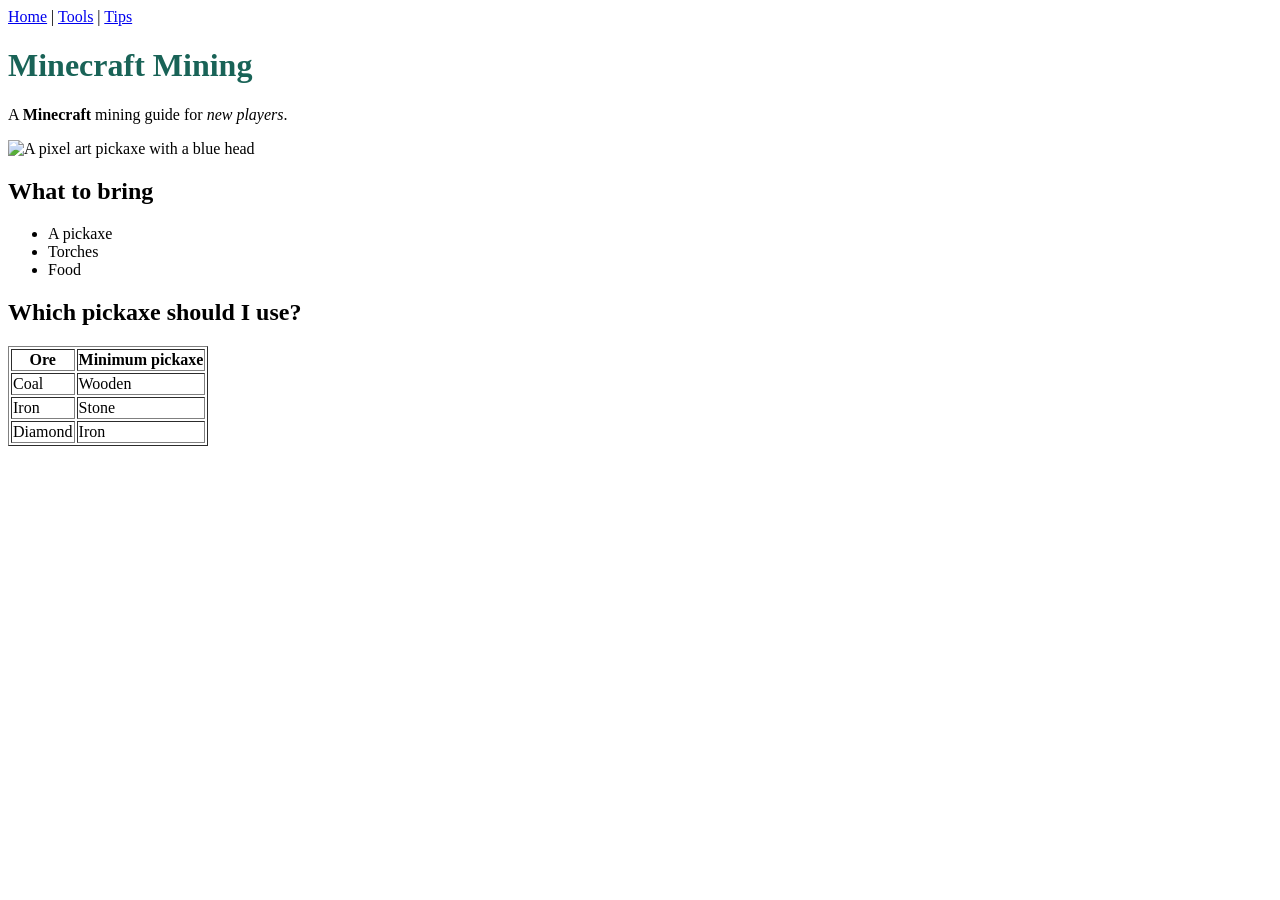
==== index.html @ 7c4cc5a5 "Add files via upload" ====
<!DOCTYPE html>
<html lang="en">
  <head>
    <meta charset="UTF-8">
    <title>Minecraft Mining</title>
  </head>
  <body>
    <!-- Navigation: same on every page -->
    <nav>
      <a href="index.html">Home</a> |
      <a href="tools.html">Tools</a> |
      <a href="tips.html">Tips</a>
    </nav>

    <h1 style="color: rgb(25, 99, 87);">Minecraft Mining</h1>
    <p>A <strong>Minecraft</strong> mining guide for <em>new players</em>.</p>
    <img src="images/pickaxe.png" alt="A pixel art pickaxe with a blue head" width="300">

    <h2>What to bring</h2>
    <ul>
      <li>A pickaxe</li>
      <li>Torches</li>
      <li>Food</li>
    </ul>

    <h2>Which pickaxe should I use?</h2>
    <table border="1">
      <tr><th>Ore</th><th>Minimum pickaxe</th></tr>
      <tr><td>Coal</td><td>Wooden</td></tr>
      <tr><td>Iron</td><td>Stone</td></tr>
      <tr><td>Diamond</td><td>Iron</td></tr>
    </table>
  </body>
</html>
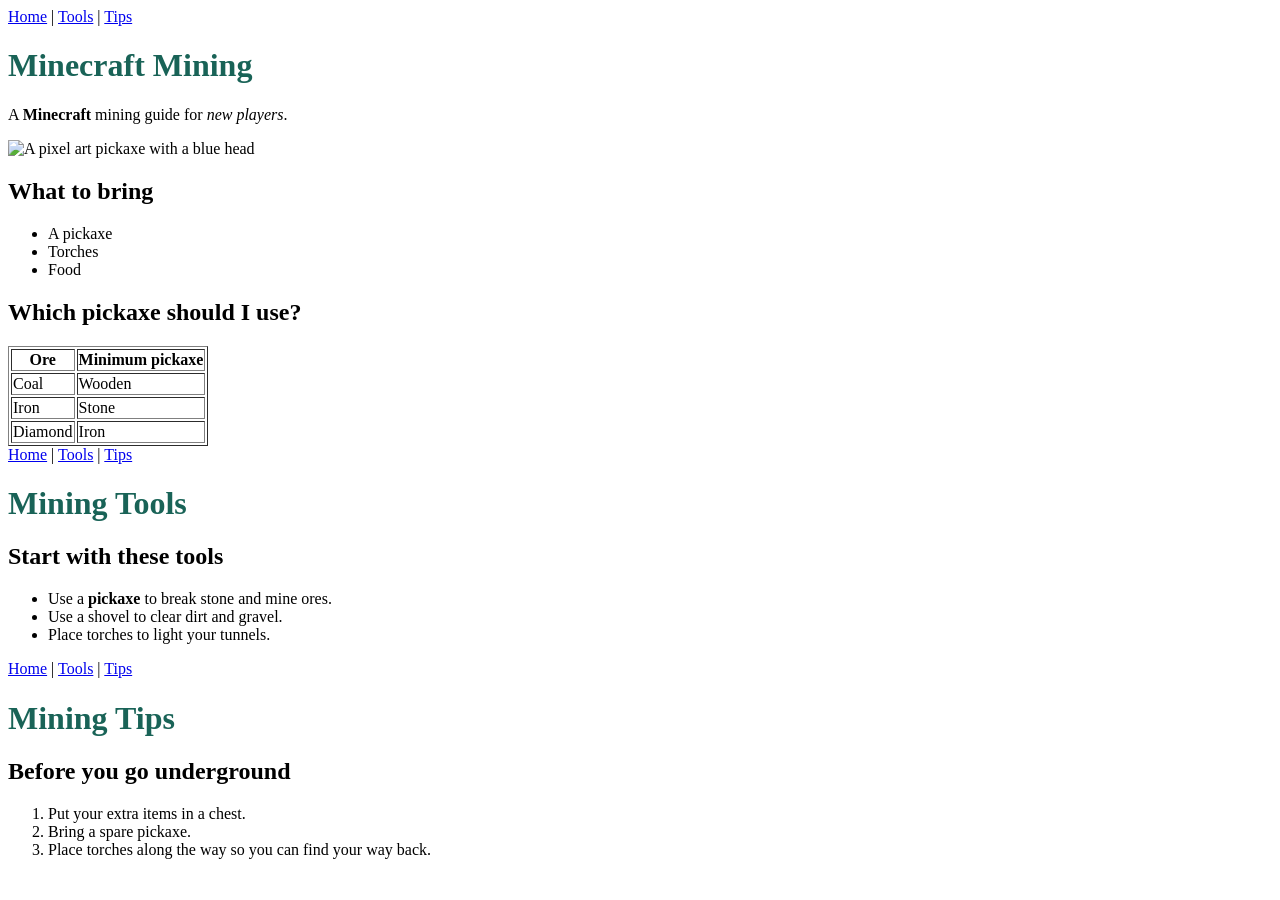
==== commit 8600cc80: "Add Mining Tools and Tips sections to index.html" ====
--- a/index.html
+++ b/index.html
@@ -32,3 +32,49 @@
     </table>
   </body>
 </html>
+<!DOCTYPE html>
+<html lang="en">
+  <head>
+    <meta charset="UTF-8">
+    <title>Mining Tools</title>
+  </head>
+  <body>
+    <!-- Navigation: same on every page -->
+    <nav>
+      <a href="index.html">Home</a> |
+      <a href="tools.html">Tools</a> |
+      <a href="tips.html">Tips</a>
+    </nav>
+
+    <h1 style="color: rgb(25, 99, 87);">Mining Tools</h1>
+    <h2>Start with these tools</h2>
+    <ul>
+      <li>Use a <strong>pickaxe</strong> to break stone and mine ores.</li>
+      <li>Use a shovel to clear dirt and gravel.</li>
+      <li>Place torches to light your tunnels.</li>
+    </ul>
+  </body>
+</html>
+<!DOCTYPE html>
+<html lang="en">
+  <head>
+    <meta charset="UTF-8">
+    <title>Mining Tips</title>
+  </head>
+  <body>
+    <!-- Navigation: same on every page -->
+    <nav>
+      <a href="index.html">Home</a> |
+      <a href="tools.html">Tools</a> |
+      <a href="tips.html">Tips</a>
+    </nav>
+
+    <h1 style="color: rgb(25, 99, 87);">Mining Tips</h1>
+    <h2>Before you go underground</h2>
+    <ol>
+      <li>Put your extra items in a chest.</li>
+      <li>Bring a spare pickaxe.</li>
+      <li>Place torches along the way so you can find your way back.</li>
+    </ol>
+  </body>
+</html>
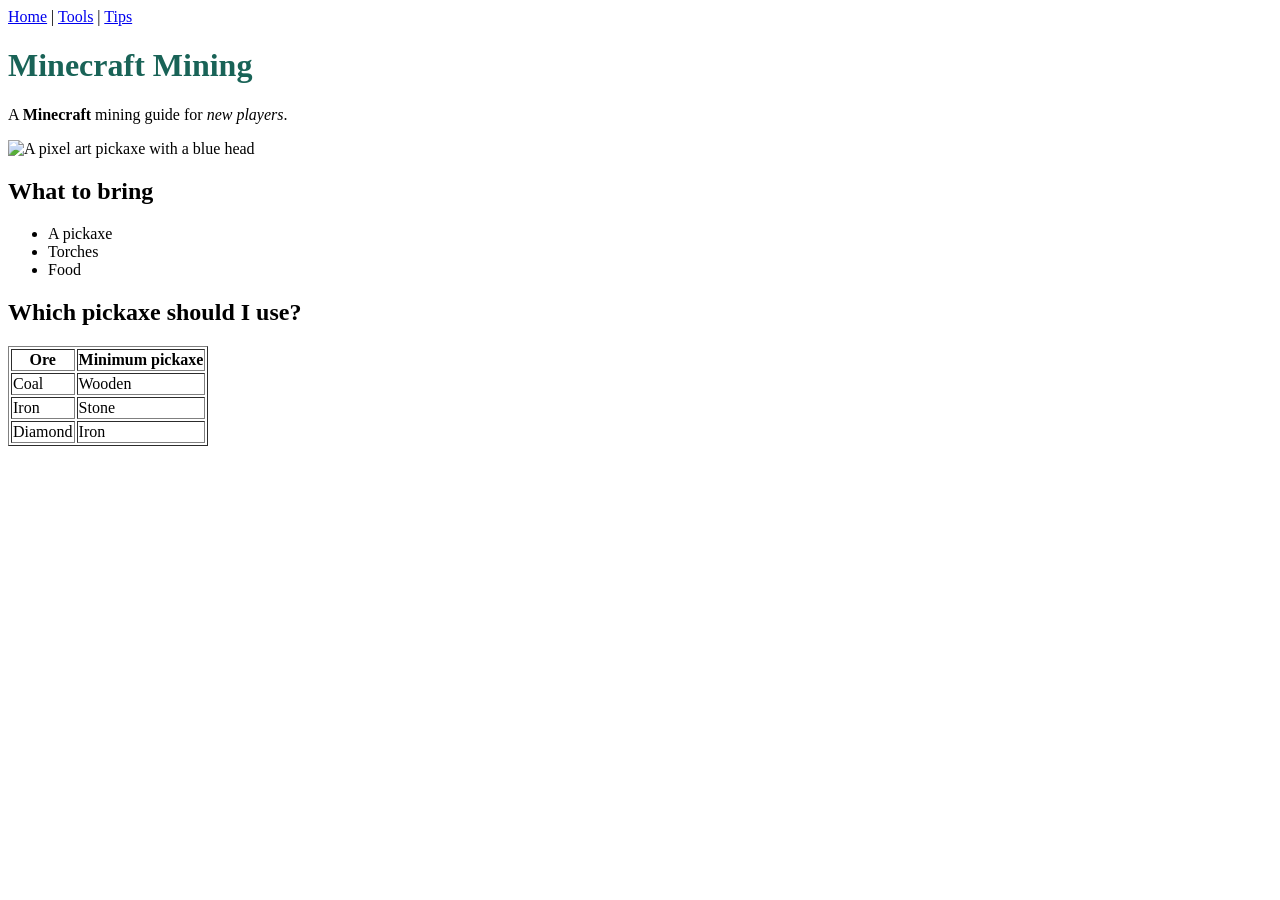
==== commit 666295af: "Remove duplicate HTML structure in index.html Removed duplicate HTML structure for index and tips pa" ====
--- a/index.html
+++ b/index.html
@@ -32,49 +32,3 @@
     </table>
   </body>
 </html>
-<!DOCTYPE html>
-<html lang="en">
-  <head>
-    <meta charset="UTF-8">
-    <title>Mining Tools</title>
-  </head>
-  <body>
-    <!-- Navigation: same on every page -->
-    <nav>
-      <a href="index.html">Home</a> |
-      <a href="tools.html">Tools</a> |
-      <a href="tips.html">Tips</a>
-    </nav>
-
-    <h1 style="color: rgb(25, 99, 87);">Mining Tools</h1>
-    <h2>Start with these tools</h2>
-    <ul>
-      <li>Use a <strong>pickaxe</strong> to break stone and mine ores.</li>
-      <li>Use a shovel to clear dirt and gravel.</li>
-      <li>Place torches to light your tunnels.</li>
-    </ul>
-  </body>
-</html>
-<!DOCTYPE html>
-<html lang="en">
-  <head>
-    <meta charset="UTF-8">
-    <title>Mining Tips</title>
-  </head>
-  <body>
-    <!-- Navigation: same on every page -->
-    <nav>
-      <a href="index.html">Home</a> |
-      <a href="tools.html">Tools</a> |
-      <a href="tips.html">Tips</a>
-    </nav>
-
-    <h1 style="color: rgb(25, 99, 87);">Mining Tips</h1>
-    <h2>Before you go underground</h2>
-    <ol>
-      <li>Put your extra items in a chest.</li>
-      <li>Bring a spare pickaxe.</li>
-      <li>Place torches along the way so you can find your way back.</li>
-    </ol>
-  </body>
-</html>
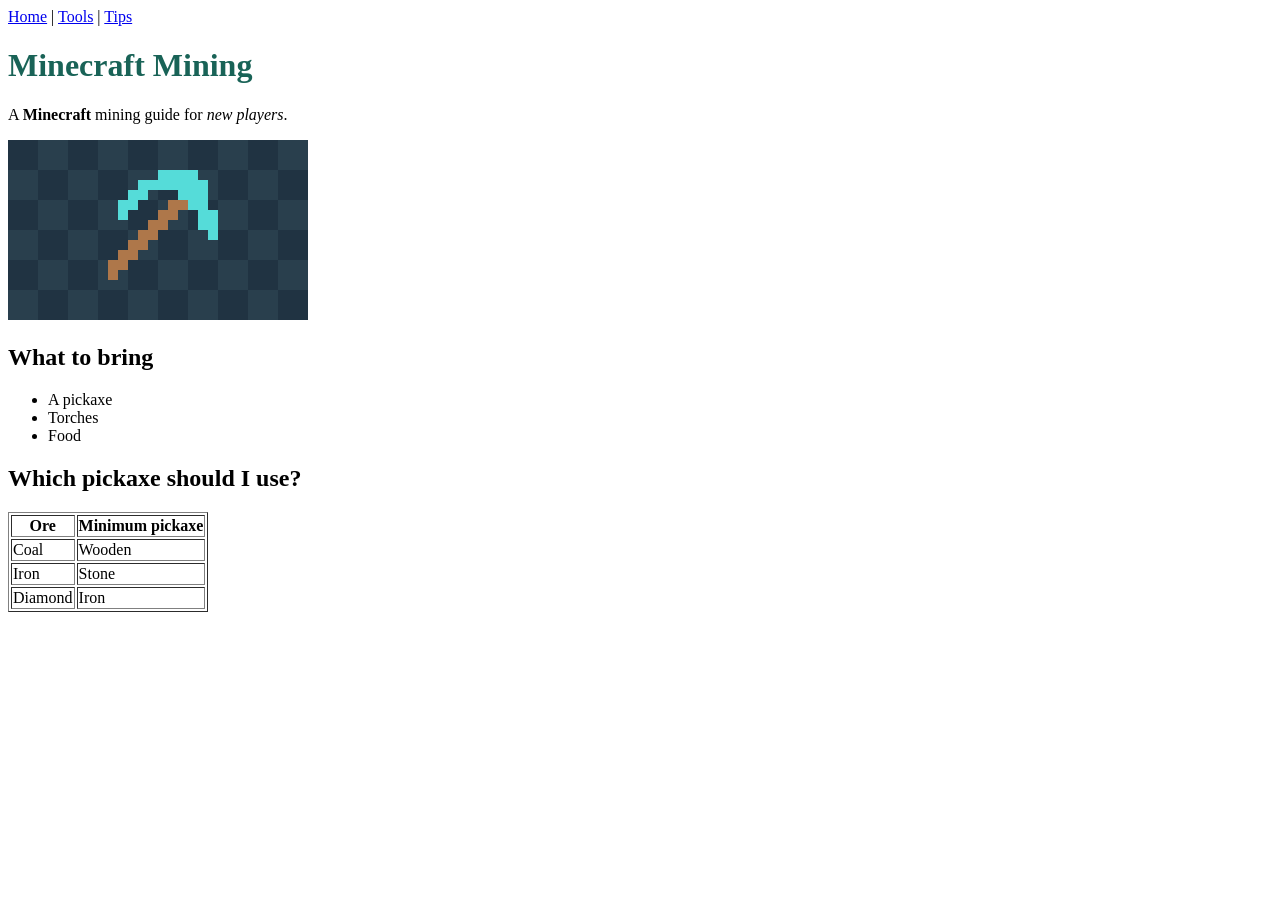
==== commit 60a07b64: "Fix image source path for pickaxe in index.html" ====
--- a/index.html
+++ b/index.html
@@ -5,7 +5,6 @@
     <title>Minecraft Mining</title>
   </head>
   <body>
-    <!-- Navigation: same on every page -->
     <nav>
       <a href="index.html">Home</a> |
       <a href="tools.html">Tools</a> |
@@ -14,7 +13,7 @@
 
     <h1 style="color: rgb(25, 99, 87);">Minecraft Mining</h1>
     <p>A <strong>Minecraft</strong> mining guide for <em>new players</em>.</p>
-    <img src="images/pickaxe.png" alt="A pixel art pickaxe with a blue head" width="300">
+    <img src="pickaxe.png" alt="A pixel art pickaxe with a blue head" width="300">
 
     <h2>What to bring</h2>
     <ul>
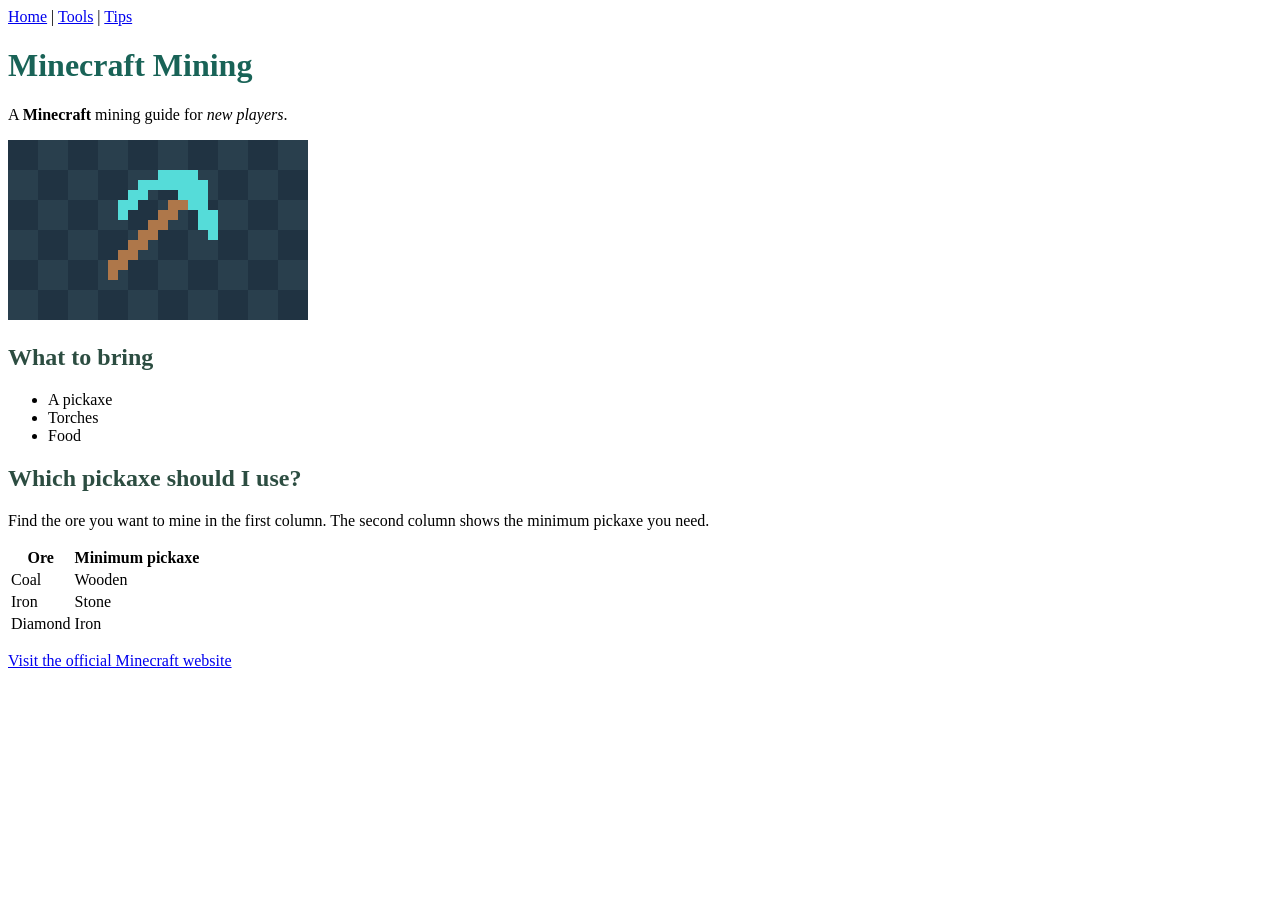
==== commit e4f960b4: "Enhance index.html with styles and table info Added a stylesheet link and improved table description" ====
--- a/index.html
+++ b/index.html
@@ -3,7 +3,15 @@
   <head>
     <meta charset="UTF-8">
     <title>Minecraft Mining</title>
+    <link rel="stylesheet" href="styles.css">
+
+    <style>
+      h2 {
+        color: rgb(44, 77, 65);
+      }
+    </style>
   </head>
+
   <body>
     <nav>
       <a href="index.html">Home</a> |
@@ -13,6 +21,7 @@
 
     <h1 style="color: rgb(25, 99, 87);">Minecraft Mining</h1>
     <p>A <strong>Minecraft</strong> mining guide for <em>new players</em>.</p>
+
     <img src="pickaxe.png" alt="A pixel art pickaxe with a blue head" width="300">
 
     <h2>What to bring</h2>
@@ -23,11 +32,27 @@
     </ul>
 
     <h2>Which pickaxe should I use?</h2>
-    <table border="1">
-      <tr><th>Ore</th><th>Minimum pickaxe</th></tr>
-      <tr><td>Coal</td><td>Wooden</td></tr>
-      <tr><td>Iron</td><td>Stone</td></tr>
-      <tr><td>Diamond</td><td>Iron</td></tr>
+    <p>Find the ore you want to mine in the first column. The second column shows the minimum pickaxe you need.</p>
+
+    <table>
+      <tr>
+        <th>Ore</th>
+        <th>Minimum pickaxe</th>
+      </tr>
+      <tr>
+        <td>Coal</td>
+        <td>Wooden</td>
+      </tr>
+      <tr>
+        <td>Iron</td>
+        <td>Stone</td>
+      </tr>
+      <tr>
+        <td>Diamond</td>
+        <td>Iron</td>
+      </tr>
     </table>
+
+    <p><a href="https://www.minecraft.net/">Visit the official Minecraft website</a></p>
   </body>
 </html>
